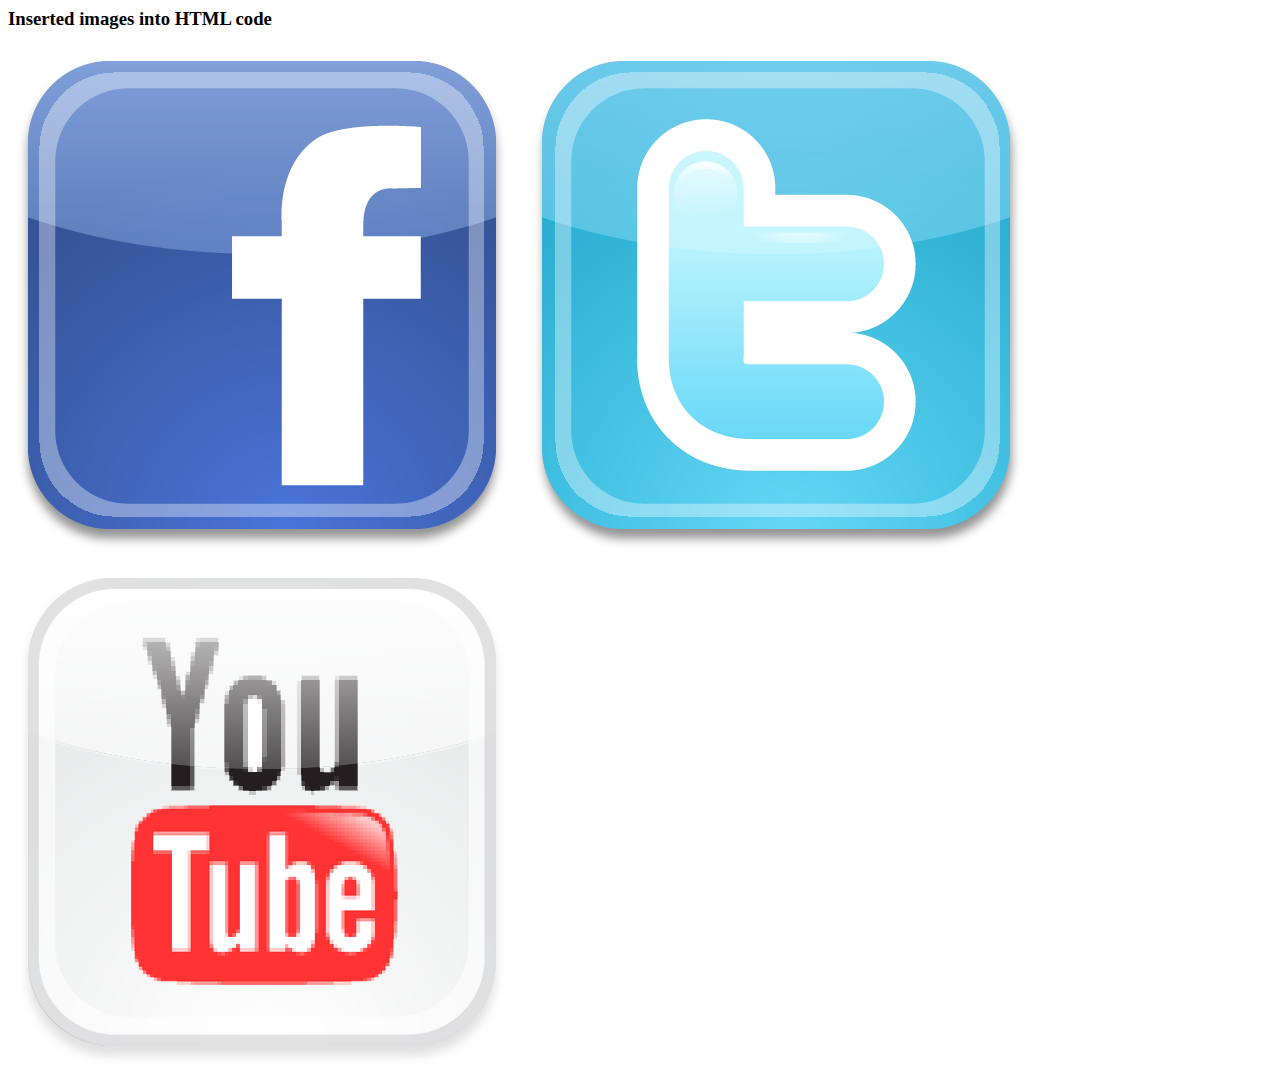
==== index.html @ 2365fa71 "index.html changed" ====
<html>
    <head>
        <title>LR_AIL_GIT2</title>
    </head>
    <body>
        <h3>Inserted images into HTML code</h3>
        <img src="images/facebook.png" alt="Facebook Button"/>
        <img src="images/twitter.png" alt="Twitter Button"/>
        <img src="images/youtube.png" alt="YouTube Button"/>
    </body>
</html>
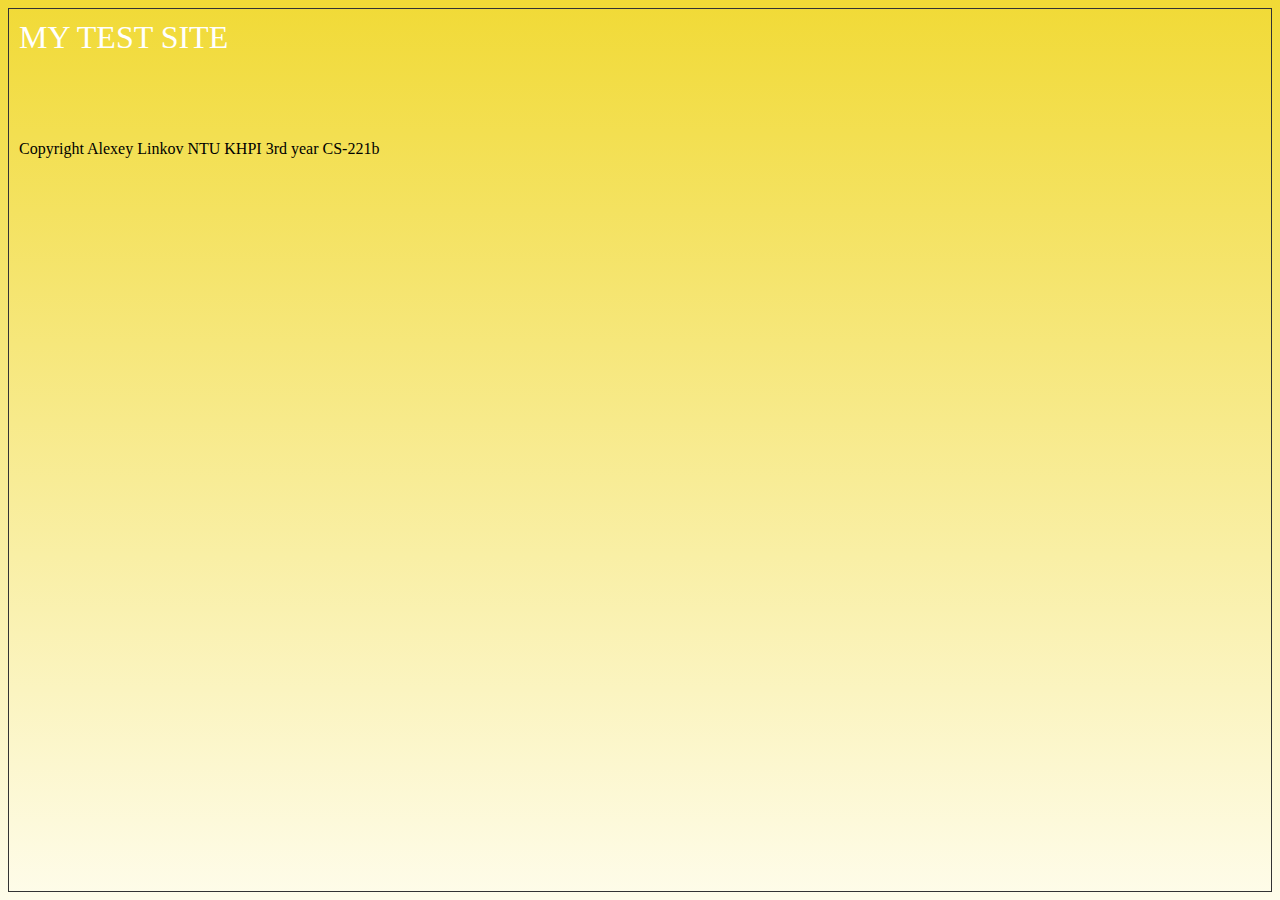
==== commit 59d89b84: "index.html changed" ====
--- a/index.html
+++ b/index.html
@@ -1,11 +1,13 @@
 <html>
     <head>
         <title>LR_AIL_GIT2</title>
+        <link rel=STYLESHEET type="text/css" href="styles/body.css">
+        <link rel=STYLESHEET type="text/css" href="styles/h3.css">
     </head>
     <body>
-        <h3>Inserted images into HTML code</h3>
-        <img src="images/facebook.png" alt="Facebook Button"/>
-        <img src="images/twitter.png" alt="Twitter Button"/>
-        <img src="images/youtube.png" alt="YouTube Button"/>
+        <h3>MY TEST SITE</h3>
+        <br/>
+        <br/>
+        <p class="gradient">Copyright Alexey Linkov NTU KHPI 3rd year CS-221b</p>
     </body>
 </html>--- a/styles/body.css
+++ b/styles/body.css
@@ -0,0 +1,6 @@
+body {
+    background: #fefcea;
+    background: linear-gradient(to top, #fefcea,#f1da36);
+    padding: 10px;
+    border: 1px solid #333;
+}--- a/styles/h3.css
+++ b/styles/h3.css
@@ -0,0 +1,6 @@
+h3 {
+    color: white;
+    font-size: 24pt;
+    font-family: Georgia, 'Times New Roman', Times, serif;
+    font-weight: normal;
+}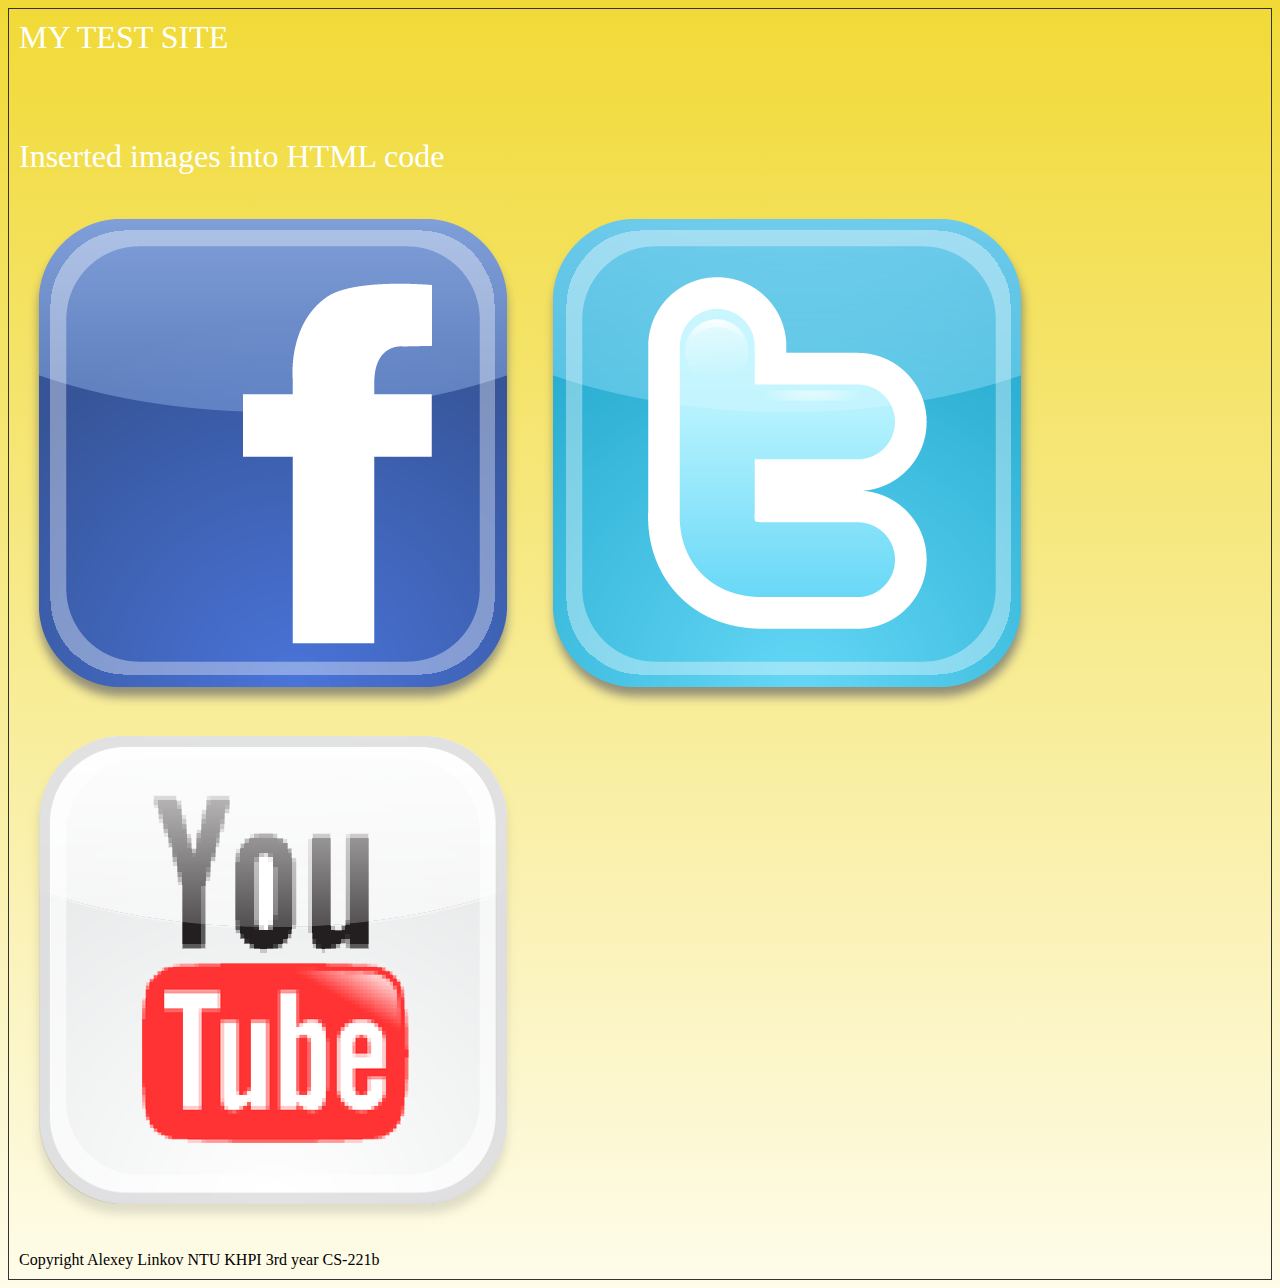
==== commit 4fead8be: "Merge branch 'styles' into develop" ====
--- a/index.html
+++ b/index.html
@@ -7,6 +7,10 @@
     <body>
         <h3>MY TEST SITE</h3>
         <br/>
+        <h3>Inserted images into HTML code</h3>
+        <img src="images/facebook.png" alt="Facebook Button"/>
+        <img src="images/twitter.png" alt="Twitter Button"/>
+        <img src="images/youtube.png" alt="YouTube Button"/>
         <br/>
         <p class="gradient">Copyright Alexey Linkov NTU KHPI 3rd year CS-221b</p>
     </body>
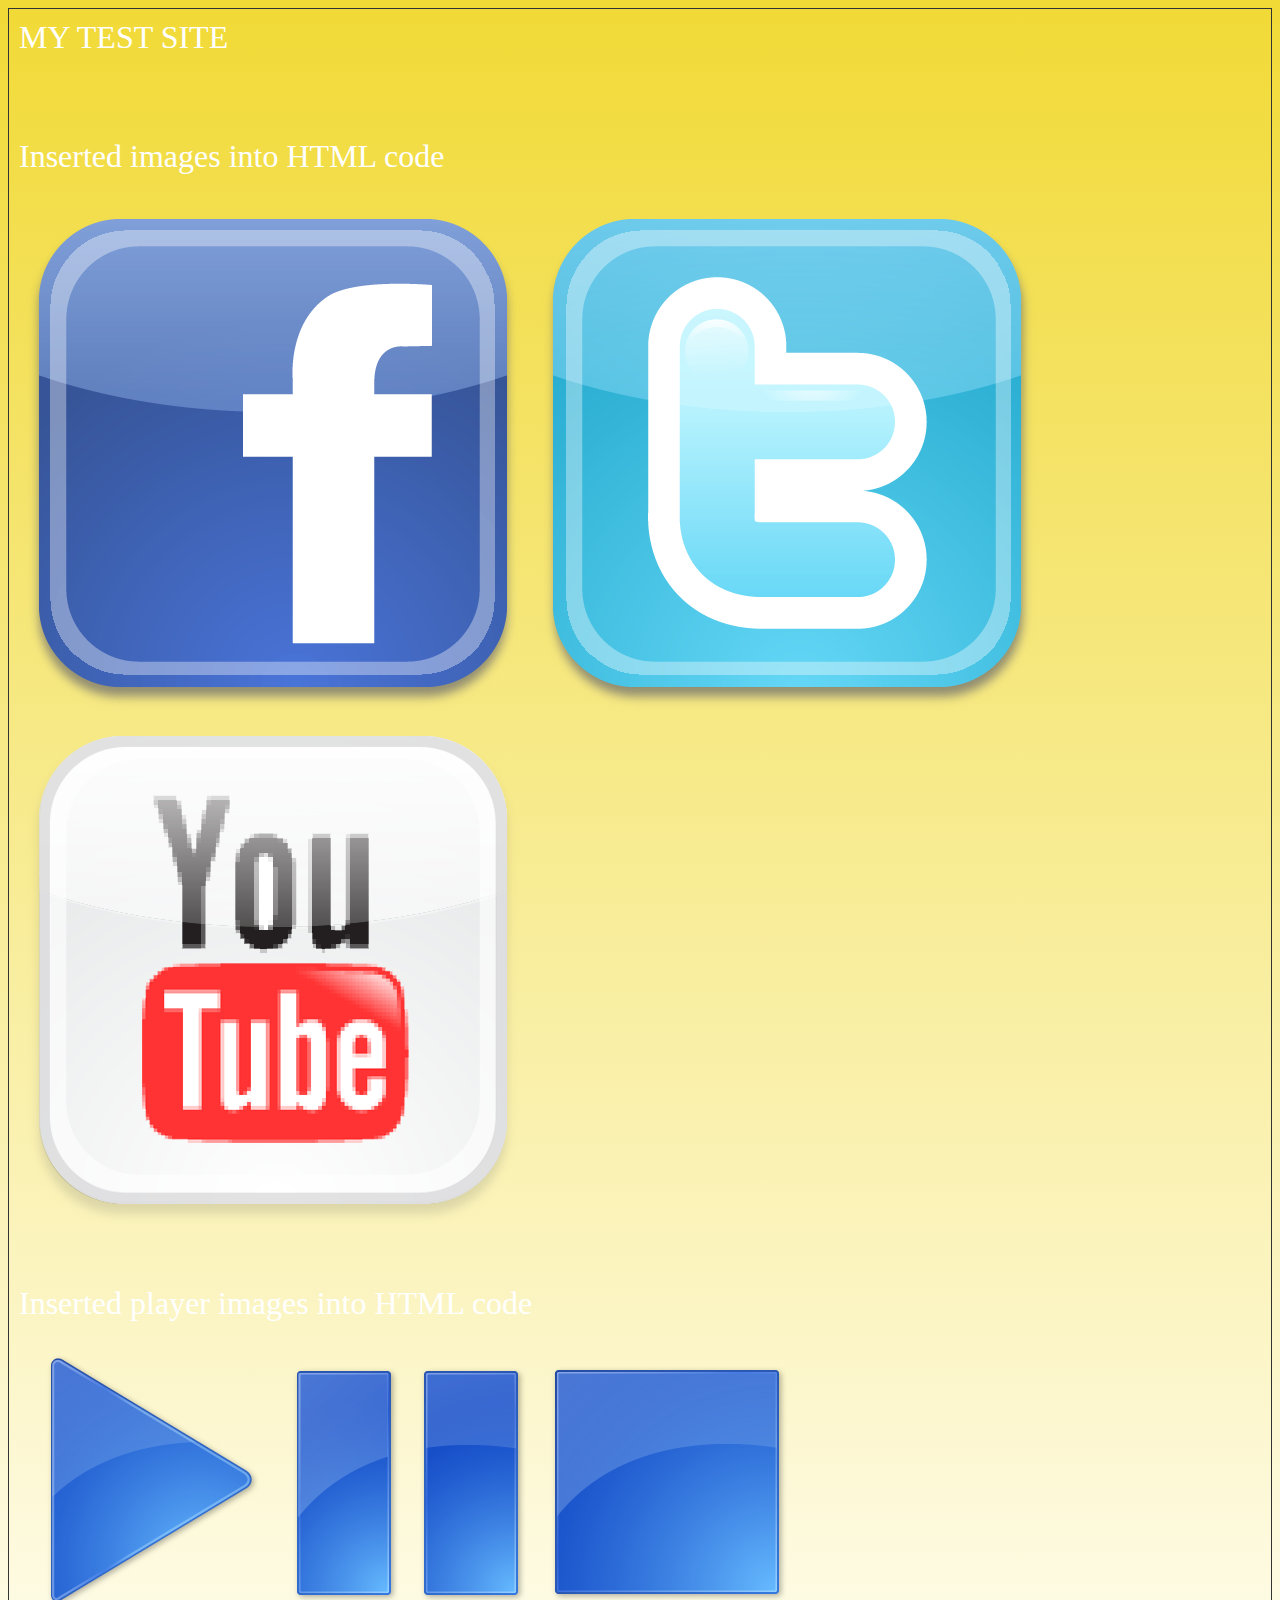
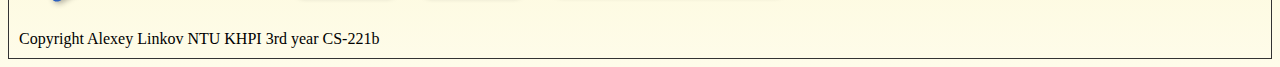
==== commit 23d16930: "index.html updated" ====
--- a/index.html
+++ b/index.html
@@ -12,6 +12,12 @@
         <img src="images/twitter.png" alt="Twitter Button"/>
         <img src="images/youtube.png" alt="YouTube Button"/>
         <br/>
+        <br/>
+        <h3>Inserted player images into HTML code</h3>
+        <img src="images/play.png" alt="Play"/>
+        <img src="images/pause.png" alt="Pause"/>
+        <img src="images/stop.png" alt="Stop"/>
+        <br/>
         <p class="gradient">Copyright Alexey Linkov NTU KHPI 3rd year CS-221b</p>
     </body>
 </html>